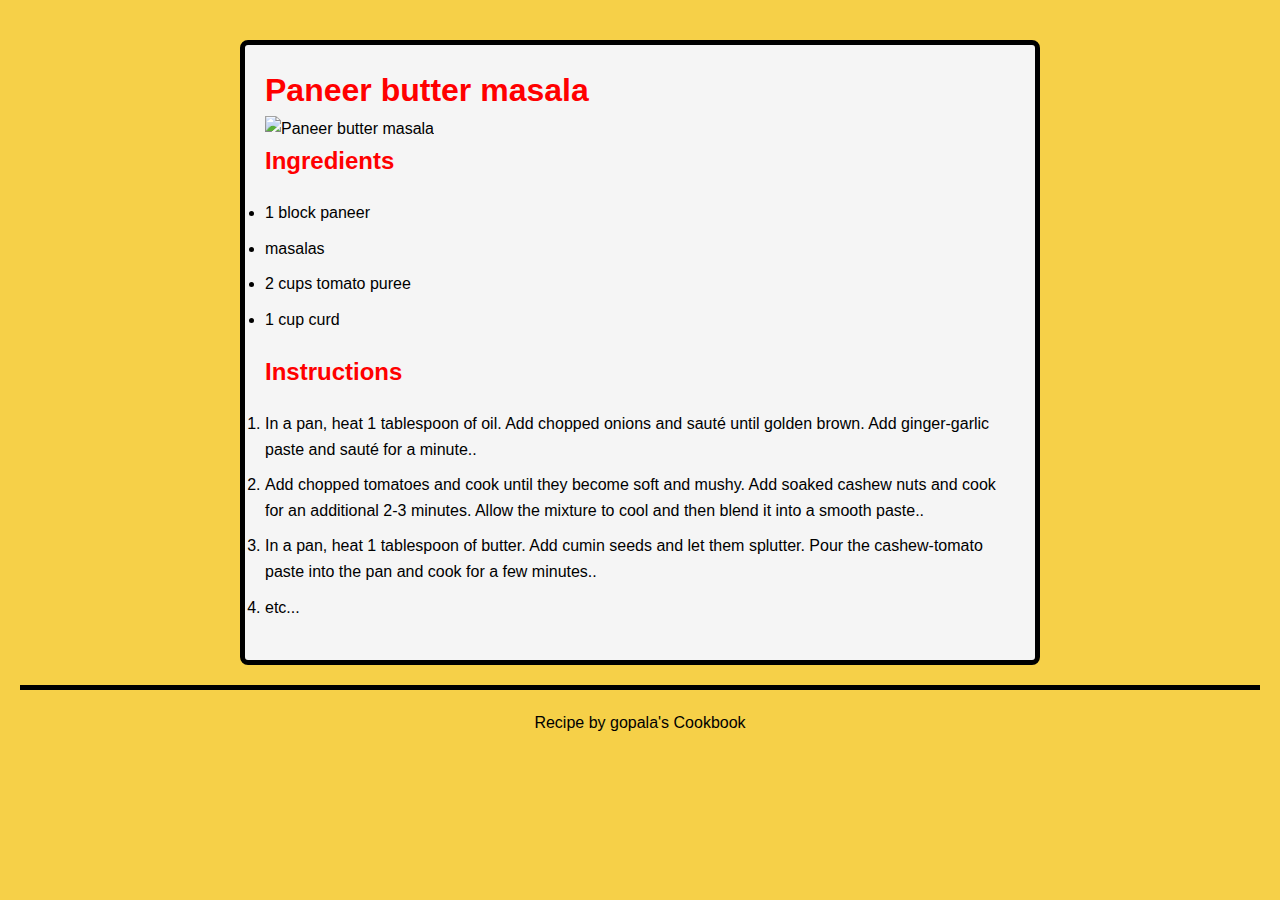
==== recipe.html @ 67e20a9a "first commit" ====
<!DOCTYPE html>
<html lang="en">
<head>
  <meta charset="UTF-8">
  <meta name="viewport" content="width=device-width, initial-scale=1.0">
  <title>PANEER BUTTER MASALA</title>
  <link rel="stylesheet" href="recipestyles.css">
</head>
<body>
  <article>
      <header>
          <h1>Paneer butter masala</h1>
          <img src="https://images.unsplash.com/photo-1701579231378-3726490a407b?q=80&w=1887&auto=format&fit=crop&ixlib=rb-4.0.3&ixid=M3wxMjA3fDB8MHxwaG90by1wYWdlfHx8fGVufDB8fHx8fA%3D%3D" alt="Paneer butter masala" width="200px"  class="paneer">
      </header>
      <section class="ingredients">
          <h2>Ingredients</h2>
          <ul>
              <li>1 block paneer</li>
              <li>masalas</li>
              <li>2 cups tomato puree</li>
              <li>1 cup curd</li>
              <!-- More ingredients -->
          </ul>
      </section>
      <section class="instructions">
          <h2>Instructions</h2>
          <ol>
              <li>In a pan, heat 1 tablespoon of oil.
                Add chopped onions and sauté until golden brown.
                Add ginger-garlic paste and sauté for a minute..</li>
              <li>Add chopped tomatoes and cook until they become soft and mushy.
                Add soaked cashew nuts and cook for an additional 2-3 minutes.
                Allow the mixture to cool and then blend it into a smooth paste..</li>
              <li>In a pan, heat 1 tablespoon of butter.
                Add cumin seeds and let them splutter.
                Pour the cashew-tomato paste into the pan and cook for a few minutes..</li>
                <li>etc...</li>
              <!-- More steps -->
          </ol>
      </section>
  </article>
  <footer>
      <p>Recipe by gopala's Cookbook</p>
  </footer>
</body>
</html>
---- recipestyles.css ----
* {
    margin: 0;
    padding: 0;
    box-sizing: border-box;
  }
  
  body {
    font-family: 'Segoe UI', Tahoma, Geneva, Verdana, sans-serif;
    line-height: 1.6;
    padding: 20px;
    background-color: #f6d048;
  }
  
  article {
    max-width: 800px;
    margin: 20px auto;
    padding: 20px;
    background: #f5f5f5;
    border: 5px solid #000000;
    border-radius: 8px;
  }
  
  h1, h2 {
    color: #ff0000;
  }
  
  .recipe-img {
    max-width: 100%;
    height: auto;
    border-radius: 8px;
  }
  
  .ingredients ul, .instructions ol {
    margin: 20px 0;
  }
  
  .ingredients li, .instructions li {
    margin-bottom: 10px;
  }
  
  footer {
    text-align: center;
    margin-top: 20px;
    padding-top: 20px;
    border-top: 5px solid #000000;
  }
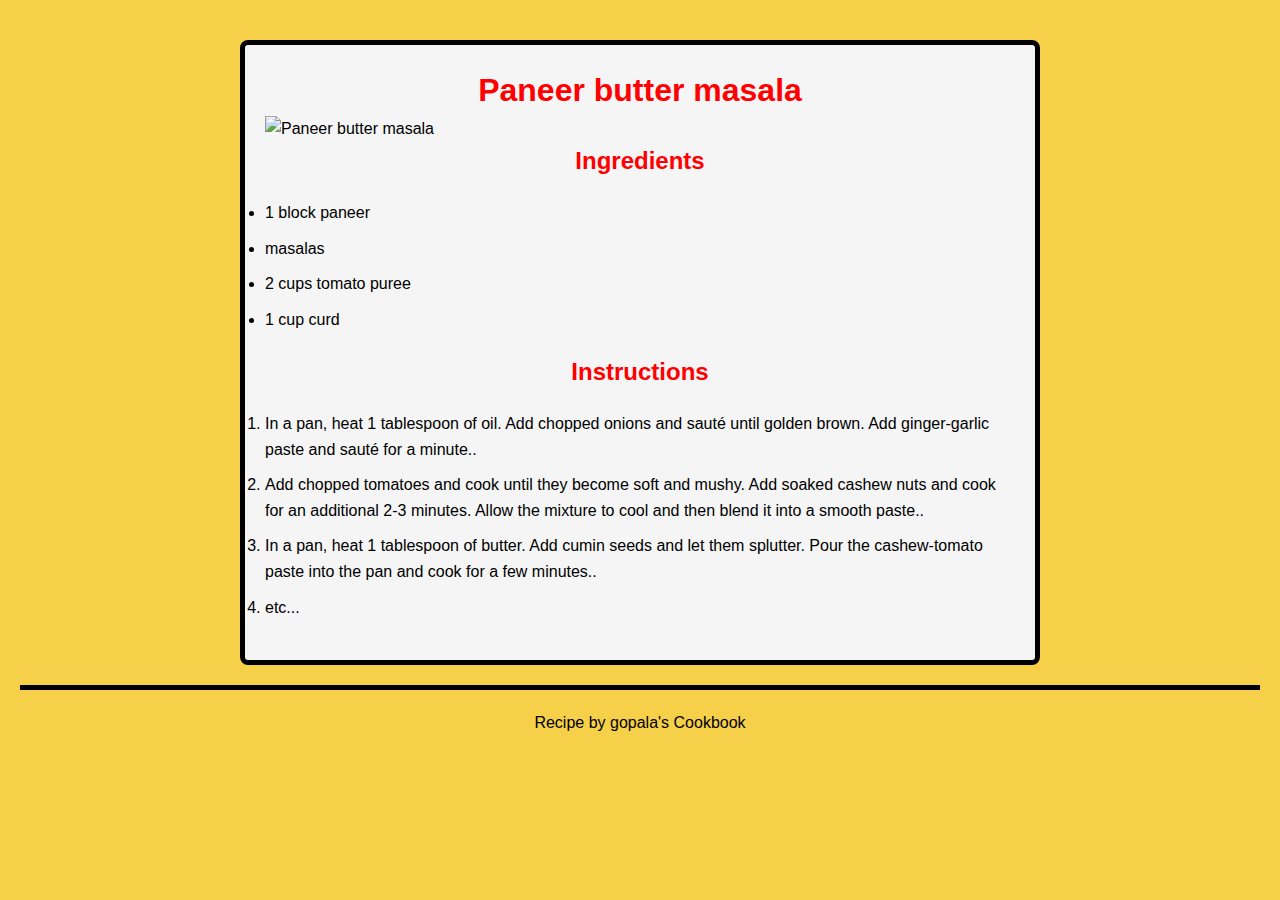
==== commit 30b7e5bc: "chnaged the flex" ====
--- a/recipe.html
+++ b/recipe.html
@@ -15,7 +15,7 @@
       <section class="ingredients">
           <h2>Ingredients</h2>
           <ul>
-              <li>1 block paneer</li>
+              <li >1 block paneer</li>
               <li>masalas</li>
               <li>2 cups tomato puree</li>
               <li>1 cup curd</li>
--- a/recipestyles.css
+++ b/recipestyles.css
@@ -22,6 +22,9 @@
   
   h1, h2 {
     color: #ff0000;
+    display: flex;
+    align-items: center;
+    justify-content: center;
   }
   
   .recipe-img {
